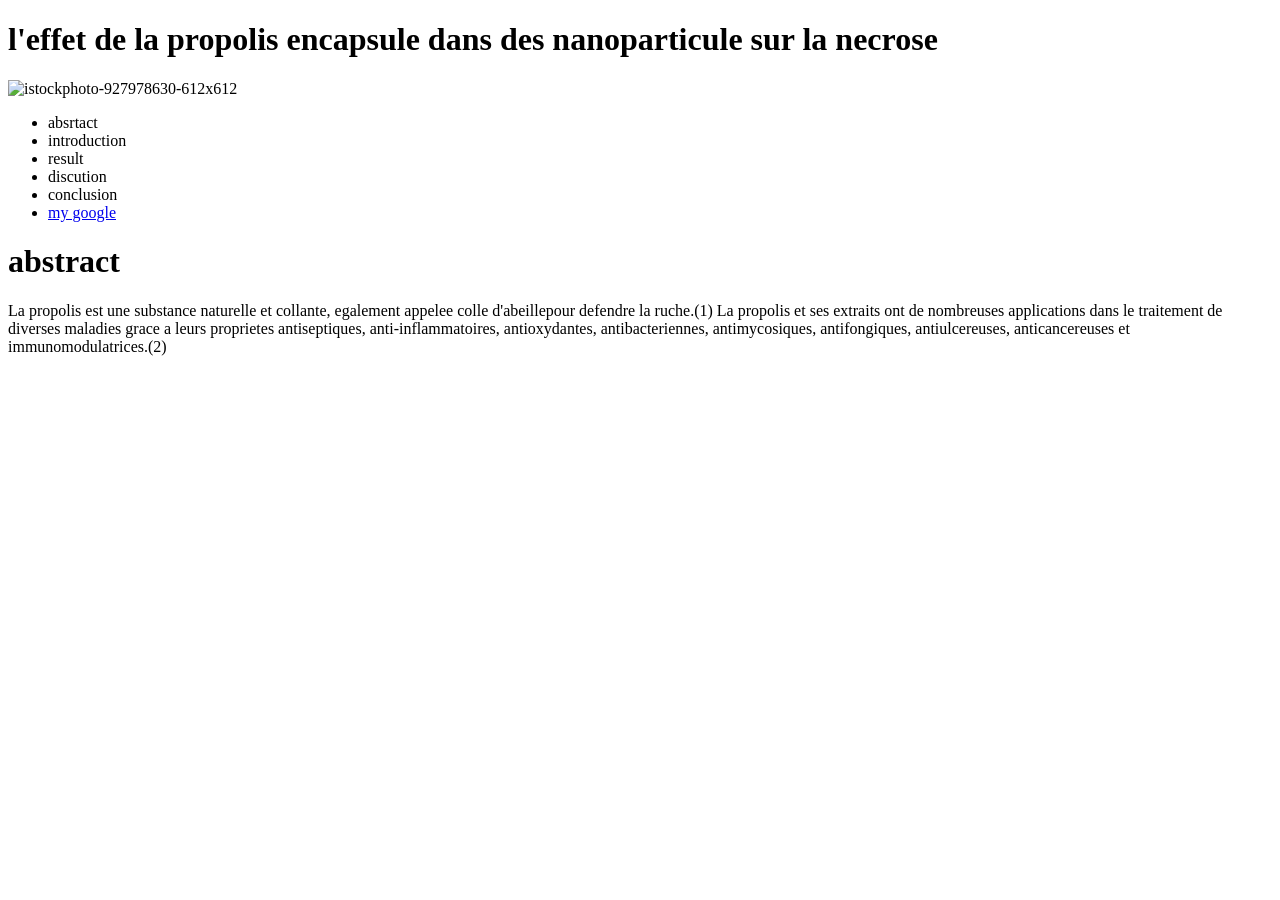
==== sam.html @ a89104bb "Add files via upload" ====
<!DOCTYPE html>
<html lang="en">
<head>
  <meta charset="UTF-8">
  <meta name="viewport" content="width=device-width, initial-scale=1.0">
  <link rel="stylesheet" href="ressource/sam.css">
  <title>sam file</title>
</head>
<body>
<h1 id=ddd>l'effet de la propolis encapsule dans des nanoparticule sur la necrose</h1>
<div></div>
<p></p>

<img src="istockphoto-927978630-612x612.jpg" alt="istockphoto-927978630-612x612" style="width:150px">

</body>
</html>
</div>
<div>
<p></p>
<ul>
  <li>absrtact</li>
  <li>introduction</li>
  <li>result</li>
  <li>discution</li>
  <li>conclusion</ui>
  <Li><a href="http://www.google.com">my google</a></Li>
</ul>



<h1>abstract</h1>
<p>La propolis est une substance naturelle et collante, egalement appelee colle d'abeillepour defendre la ruche.(1)
La propolis et ses extraits ont de nombreuses applications dans le traitement de diverses maladies grace a leurs proprietes antiseptiques, anti-inflammatoires, antioxydantes, antibacteriennes, antimycosiques, antifongiques, antiulcereuses, anticancereuses et immunomodulatrices.(2)
</p>

 
</body>
</html>
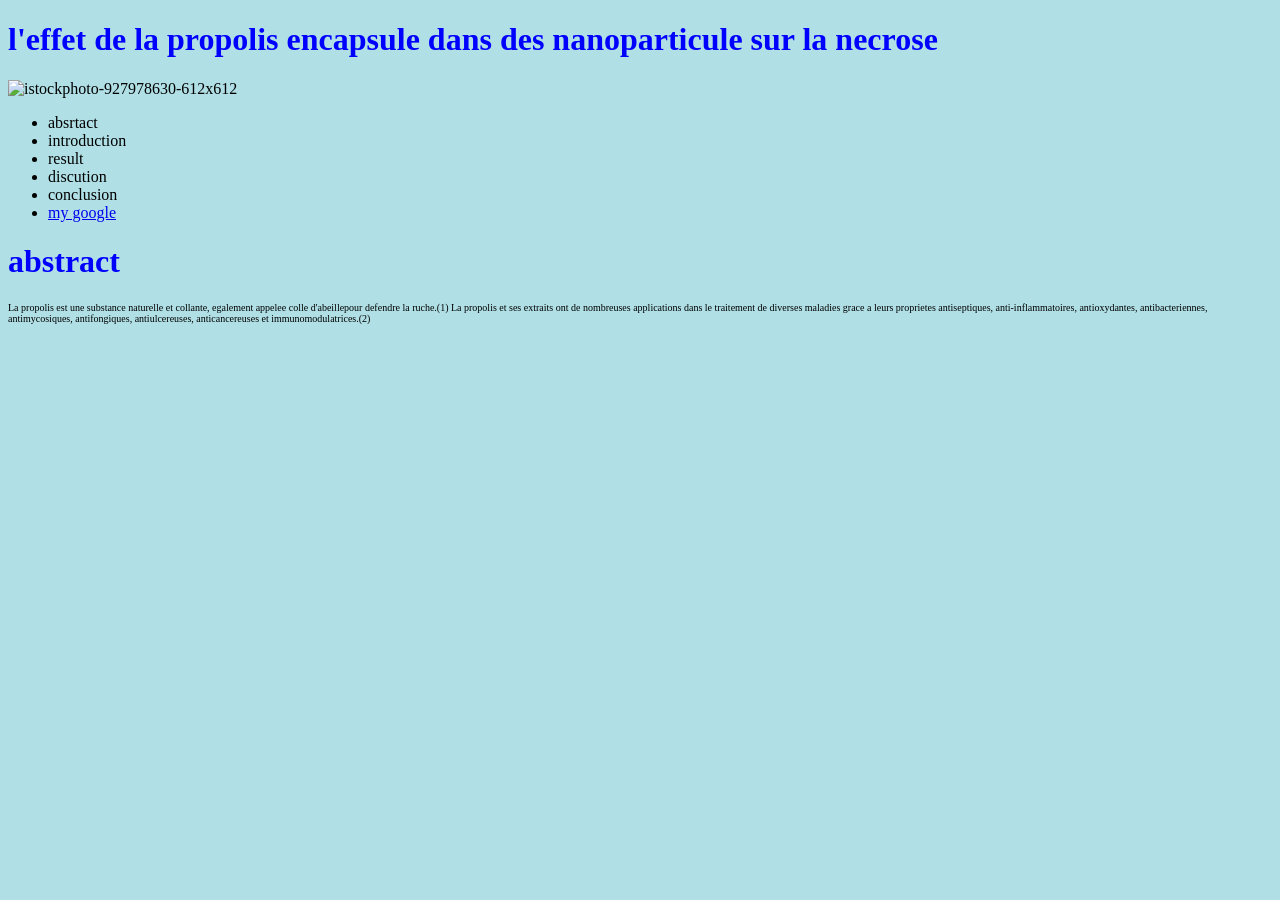
==== commit 5f27207d: "Update sam.html" ====
--- a/sam.html
+++ b/sam.html
@@ -3,7 +3,7 @@
 <head>
   <meta charset="UTF-8">
   <meta name="viewport" content="width=device-width, initial-scale=1.0">
-  <link rel="stylesheet" href="ressource/sam.css">
+  <link rel="stylesheet" href="sam.css">
   <title>sam file</title>
 </head>
 <body>
@@ -36,4 +36,5 @@
 
  
 </body>
-</html>+
+</html>
--- a/sam.css
+++ b/sam.css
@@ -0,0 +1,9 @@
+body {
+  background-color: powderblue;
+}
+h1 {
+  color: blue;
+}
+p {
+  font-size: 10px;
+}
